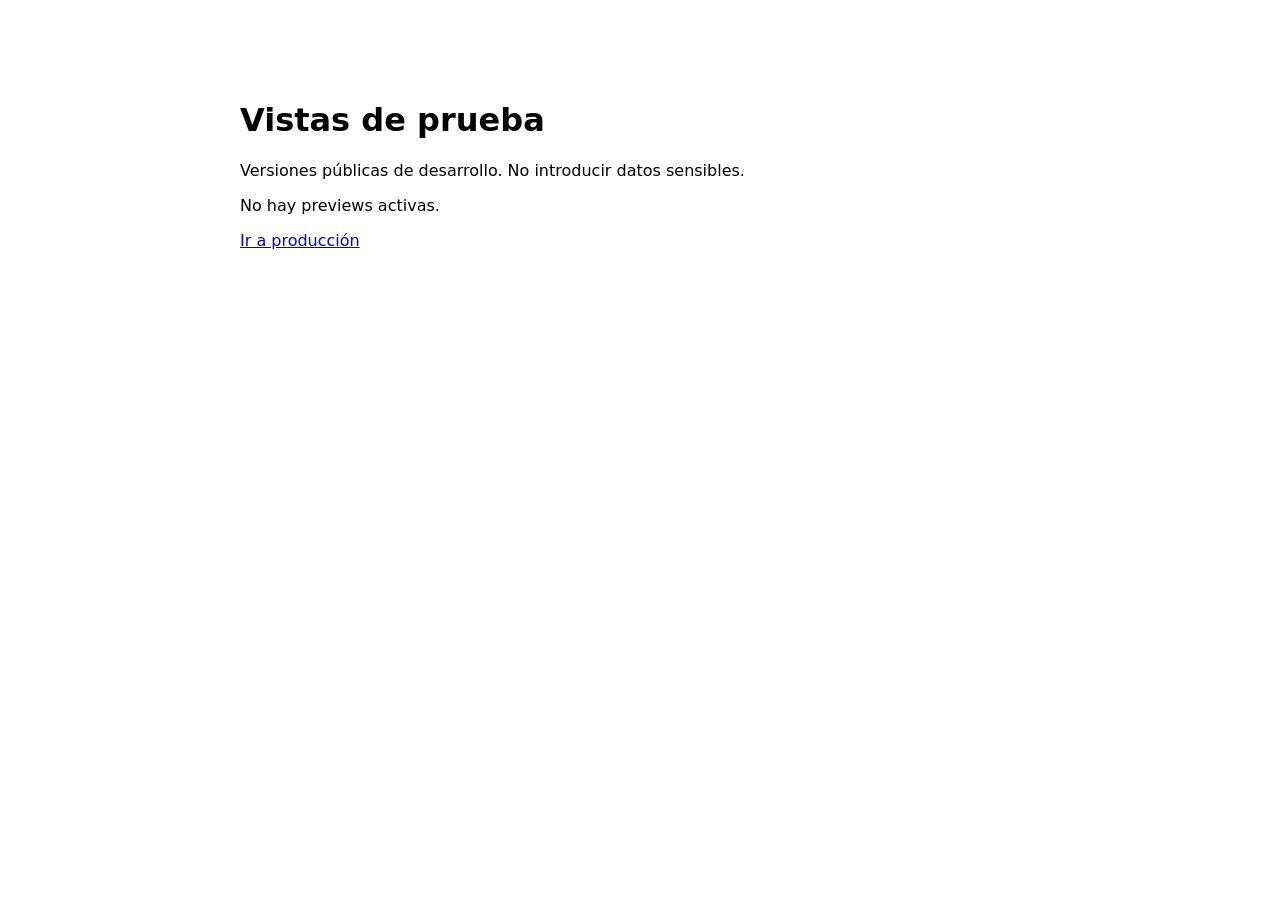
==== index.html @ 8f347a02 "Update pull request previews" ====
<!doctype html><html lang="es"><head><meta charset="utf-8"><meta name="robots" content="noindex,nofollow"><title>Deuda Abierta · Previews</title></head><body style="font:16px system-ui;max-width:800px;margin:60px auto;padding:20px"><h1>Vistas de prueba</h1><p>Versiones públicas de desarrollo. No introducir datos sensibles.</p><ul></ul><p>No hay previews activas.</p><a href="https://alejandrovaltierracarbonero.github.io/deuda-abierta/">Ir a producción</a></body></html>
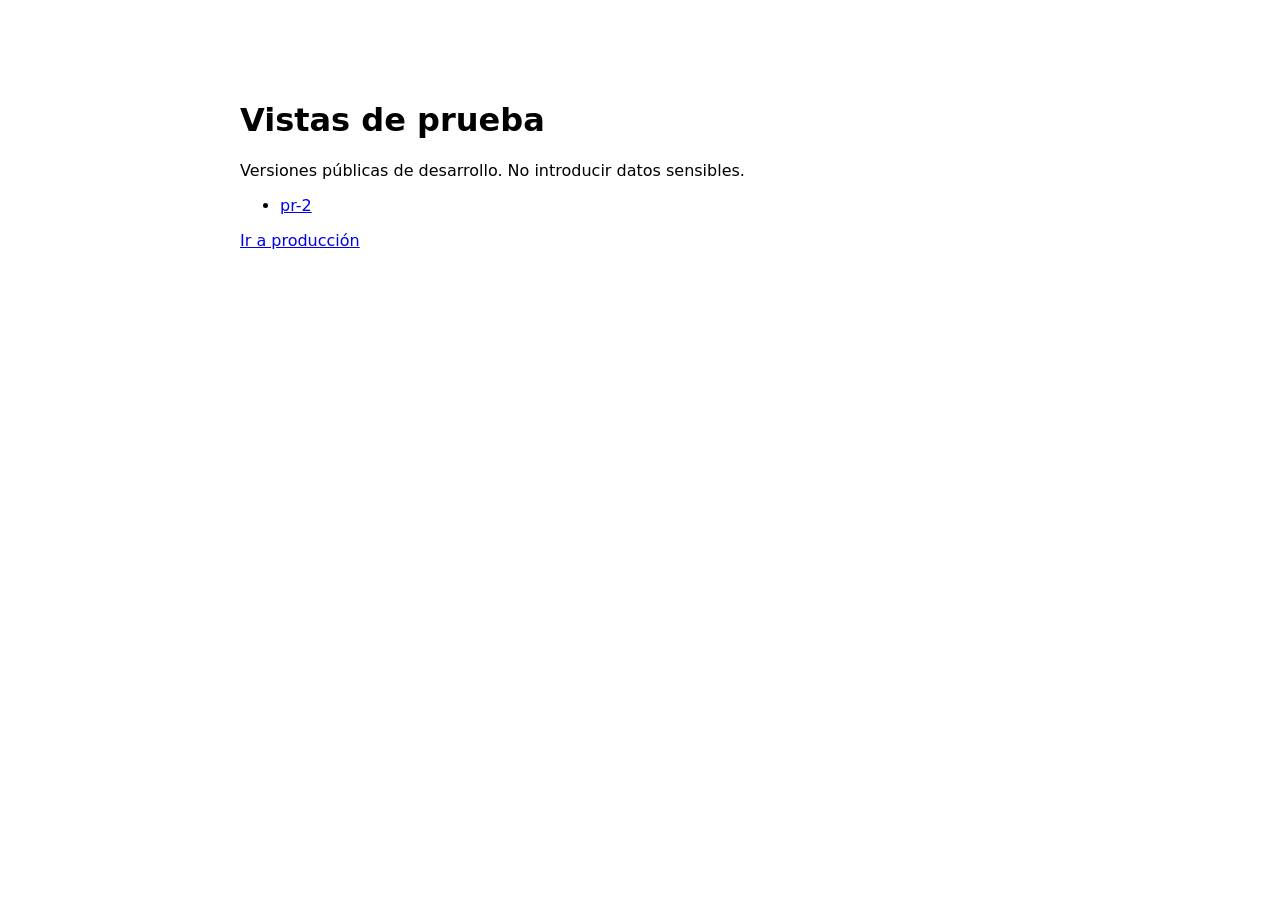
==== commit f4ef6ced: "Update pull request previews" ====
--- a/index.html
+++ b/index.html
@@ -1 +1 @@
-<!doctype html><html lang="es"><head><meta charset="utf-8"><meta name="robots" content="noindex,nofollow"><title>Deuda Abierta · Previews</title></head><body style="font:16px system-ui;max-width:800px;margin:60px auto;padding:20px"><h1>Vistas de prueba</h1><p>Versiones públicas de desarrollo. No introducir datos sensibles.</p><ul></ul><p>No hay previews activas.</p><a href="https://alejandrovaltierracarbonero.github.io/deuda-abierta/">Ir a producción</a></body></html>+<!doctype html><html lang="es"><head><meta charset="utf-8"><meta name="robots" content="noindex,nofollow"><title>Deuda Abierta · Previews</title></head><body style="font:16px system-ui;max-width:800px;margin:60px auto;padding:20px"><h1>Vistas de prueba</h1><p>Versiones públicas de desarrollo. No introducir datos sensibles.</p><ul><li><a href="./pr-2/">pr-2</a></li></ul><a href="https://alejandrovaltierracarbonero.github.io/deuda-abierta/">Ir a producción</a></body></html>
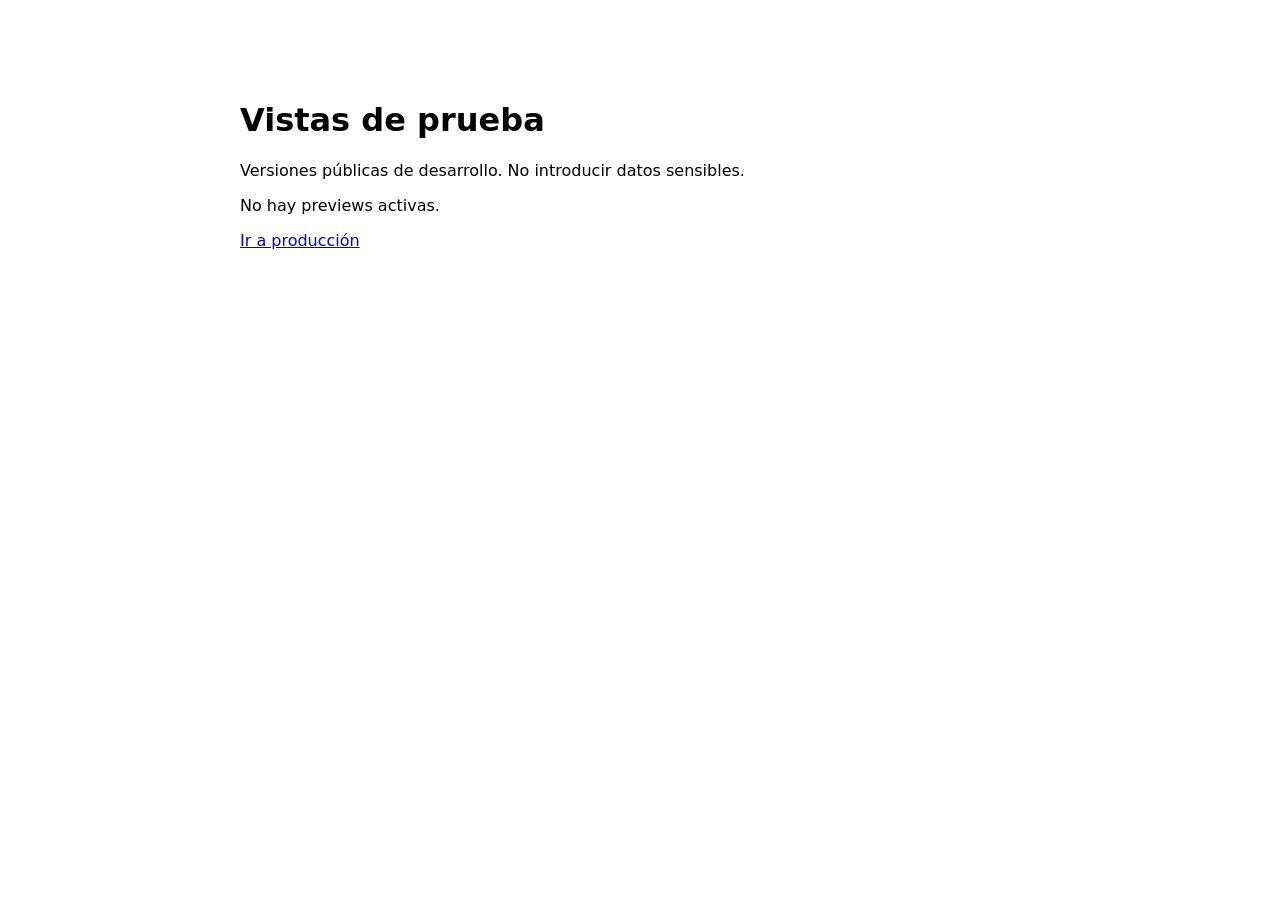
==== commit a907d76f: "Update pull request previews" ====
--- a/index.html
+++ b/index.html
@@ -1 +1 @@
-<!doctype html><html lang="es"><head><meta charset="utf-8"><meta name="robots" content="noindex,nofollow"><title>Deuda Abierta · Previews</title></head><body style="font:16px system-ui;max-width:800px;margin:60px auto;padding:20px"><h1>Vistas de prueba</h1><p>Versiones públicas de desarrollo. No introducir datos sensibles.</p><ul><li><a href="./pr-2/">pr-2</a></li></ul><a href="https://alejandrovaltierracarbonero.github.io/deuda-abierta/">Ir a producción</a></body></html>+<!doctype html><html lang="es"><head><meta charset="utf-8"><meta name="robots" content="noindex,nofollow"><title>Deuda Abierta · Previews</title></head><body style="font:16px system-ui;max-width:800px;margin:60px auto;padding:20px"><h1>Vistas de prueba</h1><p>Versiones públicas de desarrollo. No introducir datos sensibles.</p><ul></ul><p>No hay previews activas.</p><a href="https://alejandrovaltierracarbonero.github.io/deuda-abierta/">Ir a producción</a></body></html>
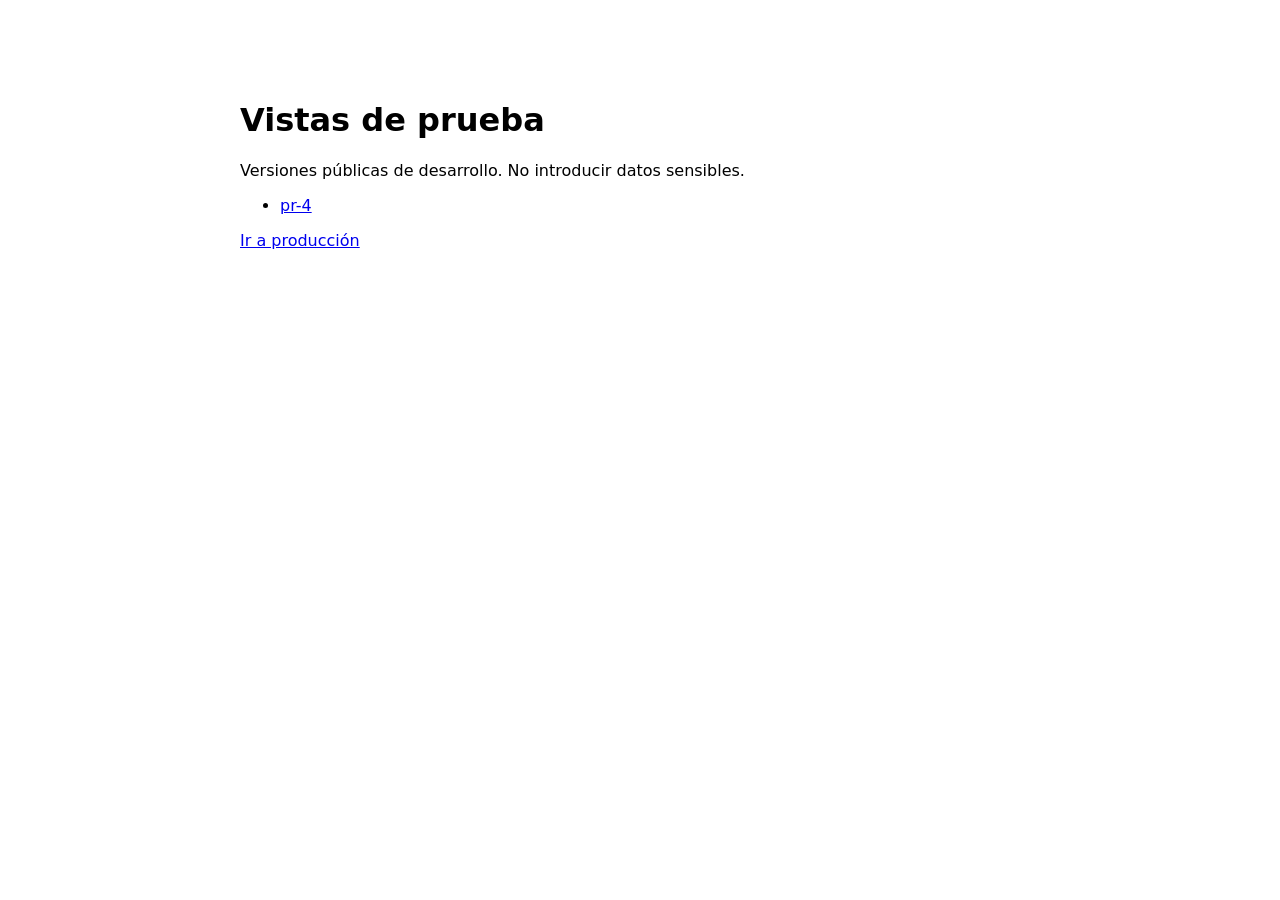
==== commit c398fdd4: "Update pull request previews" ====
--- a/index.html
+++ b/index.html
@@ -1 +1 @@
-<!doctype html><html lang="es"><head><meta charset="utf-8"><meta name="robots" content="noindex,nofollow"><title>Deuda Abierta · Previews</title></head><body style="font:16px system-ui;max-width:800px;margin:60px auto;padding:20px"><h1>Vistas de prueba</h1><p>Versiones públicas de desarrollo. No introducir datos sensibles.</p><ul></ul><p>No hay previews activas.</p><a href="https://alejandrovaltierracarbonero.github.io/deuda-abierta/">Ir a producción</a></body></html>+<!doctype html><html lang="es"><head><meta charset="utf-8"><meta name="robots" content="noindex,nofollow"><title>Deuda Abierta · Previews</title></head><body style="font:16px system-ui;max-width:800px;margin:60px auto;padding:20px"><h1>Vistas de prueba</h1><p>Versiones públicas de desarrollo. No introducir datos sensibles.</p><ul><li><a href="./pr-4/">pr-4</a></li></ul><a href="https://alejandrovaltierracarbonero.github.io/deuda-abierta/">Ir a producción</a></body></html>
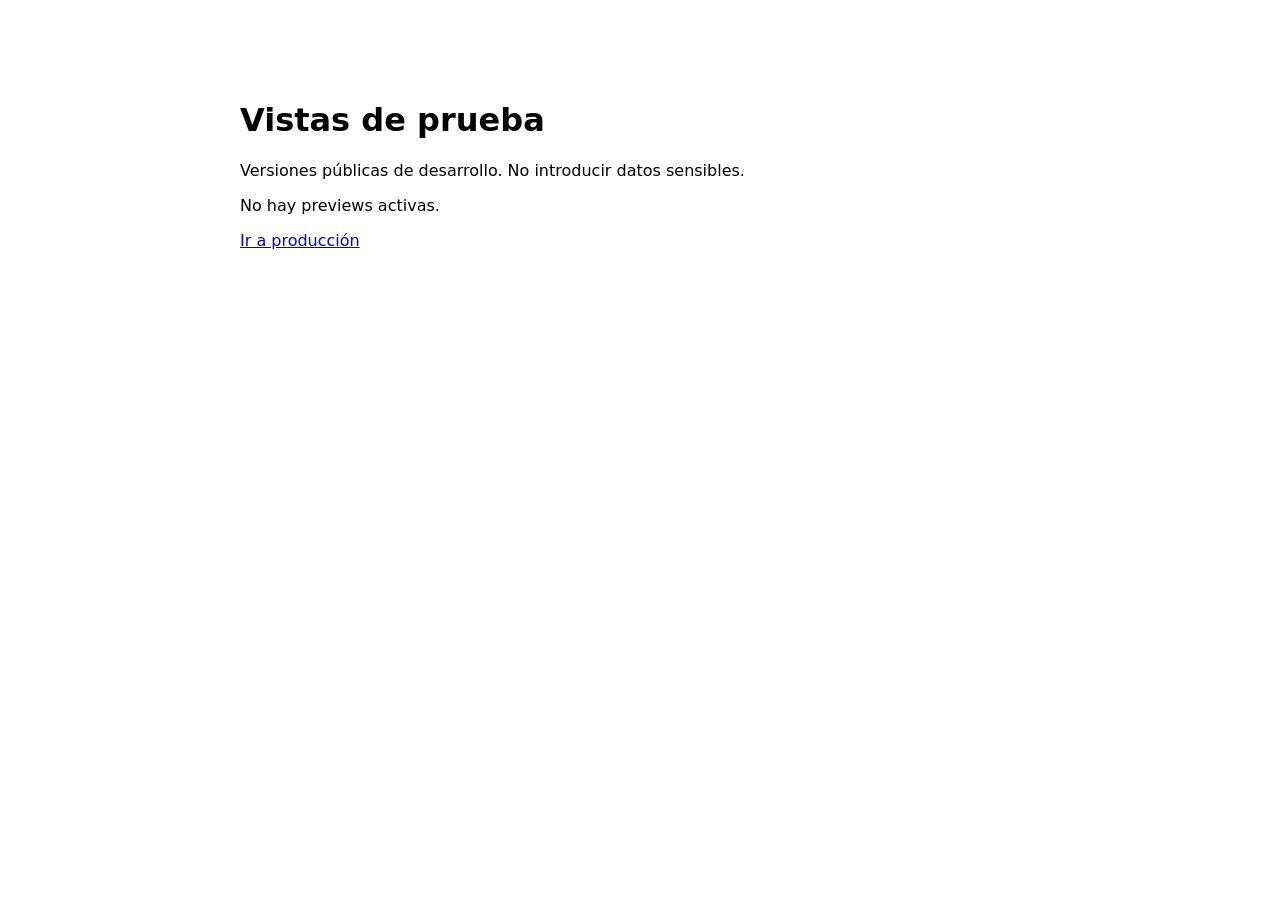
==== commit cadcd7ee: "Update pull request previews" ====
--- a/index.html
+++ b/index.html
@@ -1 +1 @@
-<!doctype html><html lang="es"><head><meta charset="utf-8"><meta name="robots" content="noindex,nofollow"><title>Deuda Abierta · Previews</title></head><body style="font:16px system-ui;max-width:800px;margin:60px auto;padding:20px"><h1>Vistas de prueba</h1><p>Versiones públicas de desarrollo. No introducir datos sensibles.</p><ul><li><a href="./pr-4/">pr-4</a></li></ul><a href="https://alejandrovaltierracarbonero.github.io/deuda-abierta/">Ir a producción</a></body></html>+<!doctype html><html lang="es"><head><meta charset="utf-8"><meta name="robots" content="noindex,nofollow"><title>Deuda Abierta · Previews</title></head><body style="font:16px system-ui;max-width:800px;margin:60px auto;padding:20px"><h1>Vistas de prueba</h1><p>Versiones públicas de desarrollo. No introducir datos sensibles.</p><ul></ul><p>No hay previews activas.</p><a href="https://alejandrovaltierracarbonero.github.io/deuda-abierta/">Ir a producción</a></body></html>
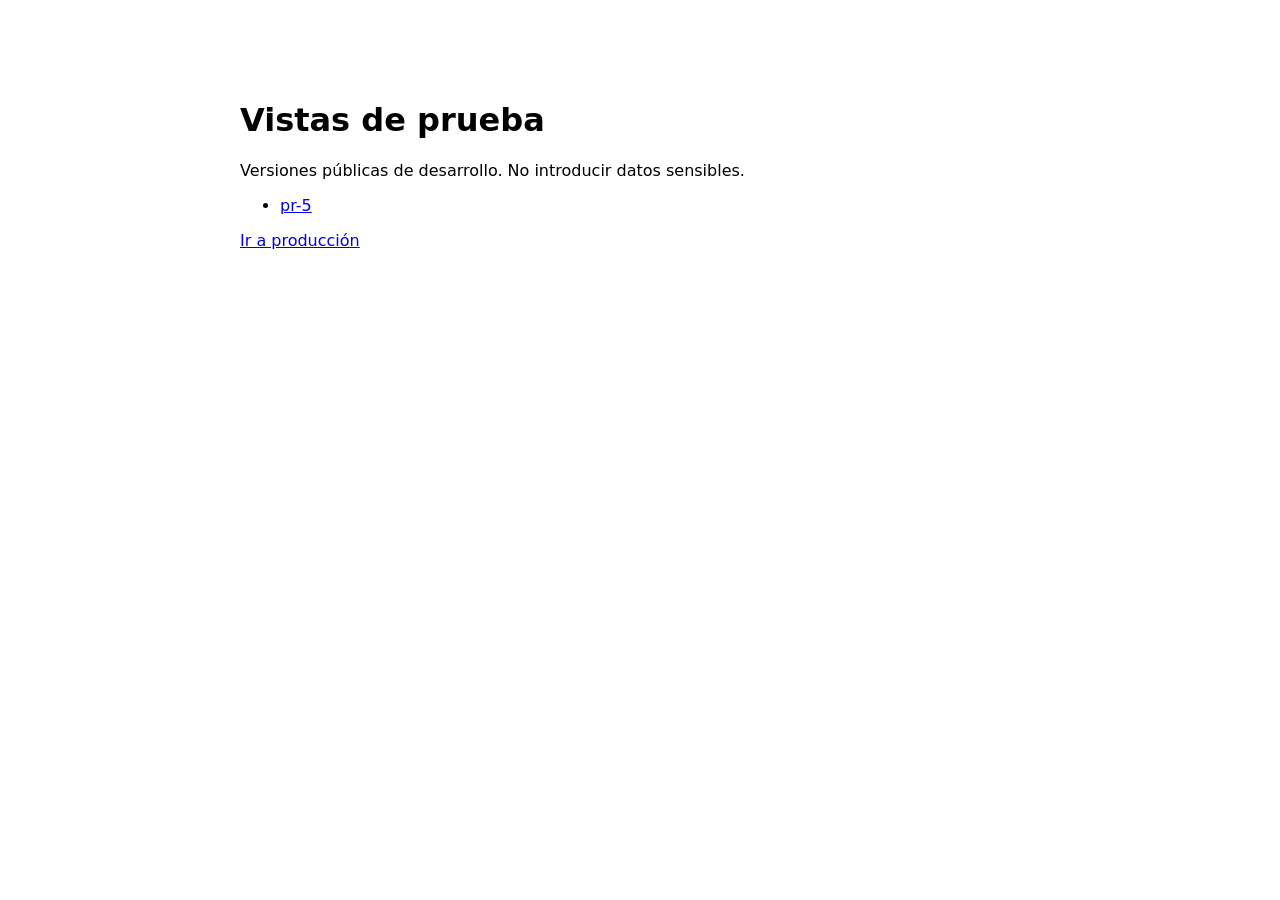
==== commit de286970: "Update pull request previews" ====
--- a/index.html
+++ b/index.html
@@ -1 +1 @@
-<!doctype html><html lang="es"><head><meta charset="utf-8"><meta name="robots" content="noindex,nofollow"><title>Deuda Abierta · Previews</title></head><body style="font:16px system-ui;max-width:800px;margin:60px auto;padding:20px"><h1>Vistas de prueba</h1><p>Versiones públicas de desarrollo. No introducir datos sensibles.</p><ul></ul><p>No hay previews activas.</p><a href="https://alejandrovaltierracarbonero.github.io/deuda-abierta/">Ir a producción</a></body></html>+<!doctype html><html lang="es"><head><meta charset="utf-8"><meta name="robots" content="noindex,nofollow"><title>Deuda Abierta · Previews</title></head><body style="font:16px system-ui;max-width:800px;margin:60px auto;padding:20px"><h1>Vistas de prueba</h1><p>Versiones públicas de desarrollo. No introducir datos sensibles.</p><ul><li><a href="./pr-5/">pr-5</a></li></ul><a href="https://alejandrovaltierracarbonero.github.io/deuda-abierta/">Ir a producción</a></body></html>
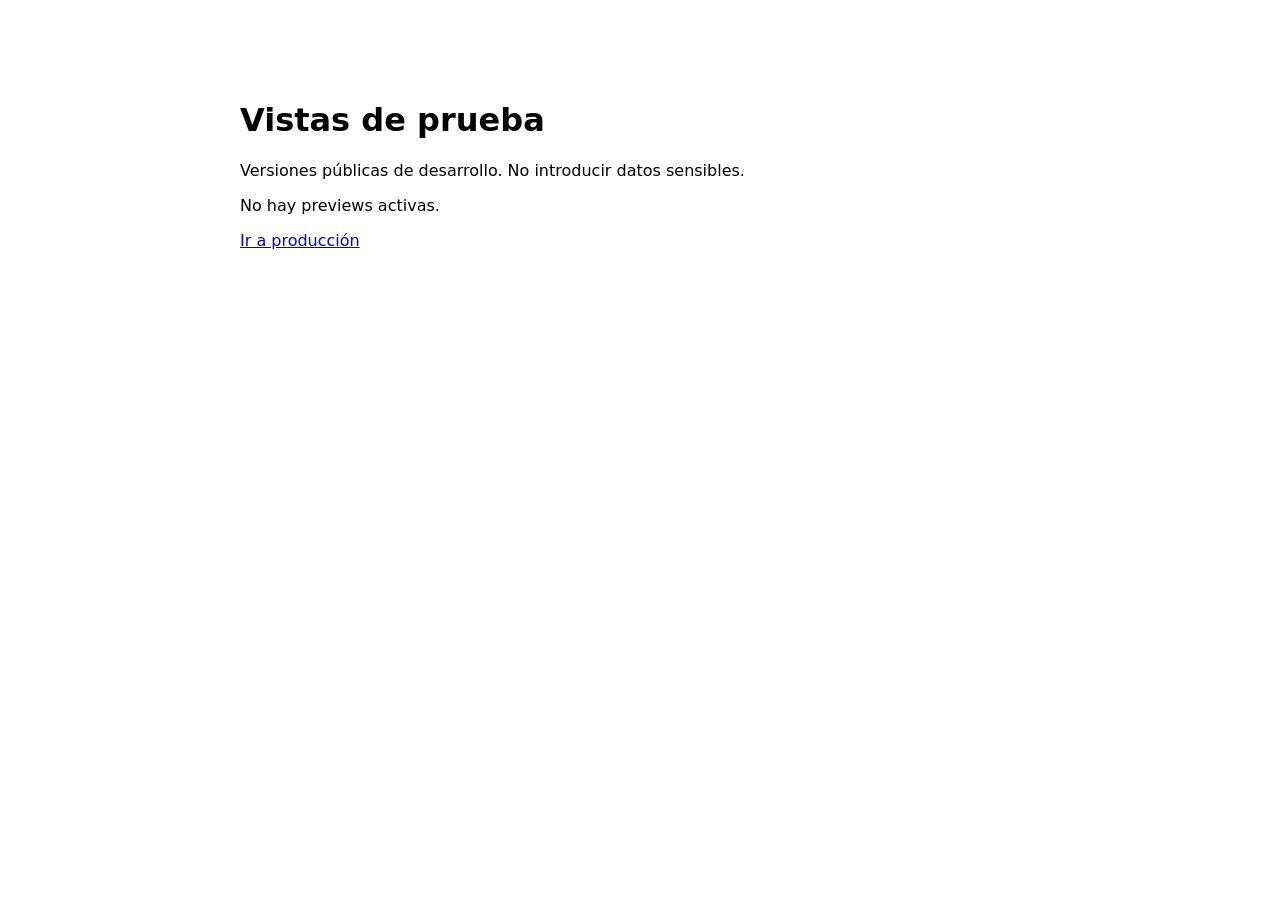
==== commit 5db5ccb9: "Update pull request previews" ====
--- a/index.html
+++ b/index.html
@@ -1 +1 @@
-<!doctype html><html lang="es"><head><meta charset="utf-8"><meta name="robots" content="noindex,nofollow"><title>Deuda Abierta · Previews</title></head><body style="font:16px system-ui;max-width:800px;margin:60px auto;padding:20px"><h1>Vistas de prueba</h1><p>Versiones públicas de desarrollo. No introducir datos sensibles.</p><ul><li><a href="./pr-5/">pr-5</a></li></ul><a href="https://alejandrovaltierracarbonero.github.io/deuda-abierta/">Ir a producción</a></body></html>+<!doctype html><html lang="es"><head><meta charset="utf-8"><meta name="robots" content="noindex,nofollow"><title>Deuda Abierta · Previews</title></head><body style="font:16px system-ui;max-width:800px;margin:60px auto;padding:20px"><h1>Vistas de prueba</h1><p>Versiones públicas de desarrollo. No introducir datos sensibles.</p><ul></ul><p>No hay previews activas.</p><a href="https://alejandrovaltierracarbonero.github.io/deuda-abierta/">Ir a producción</a></body></html>
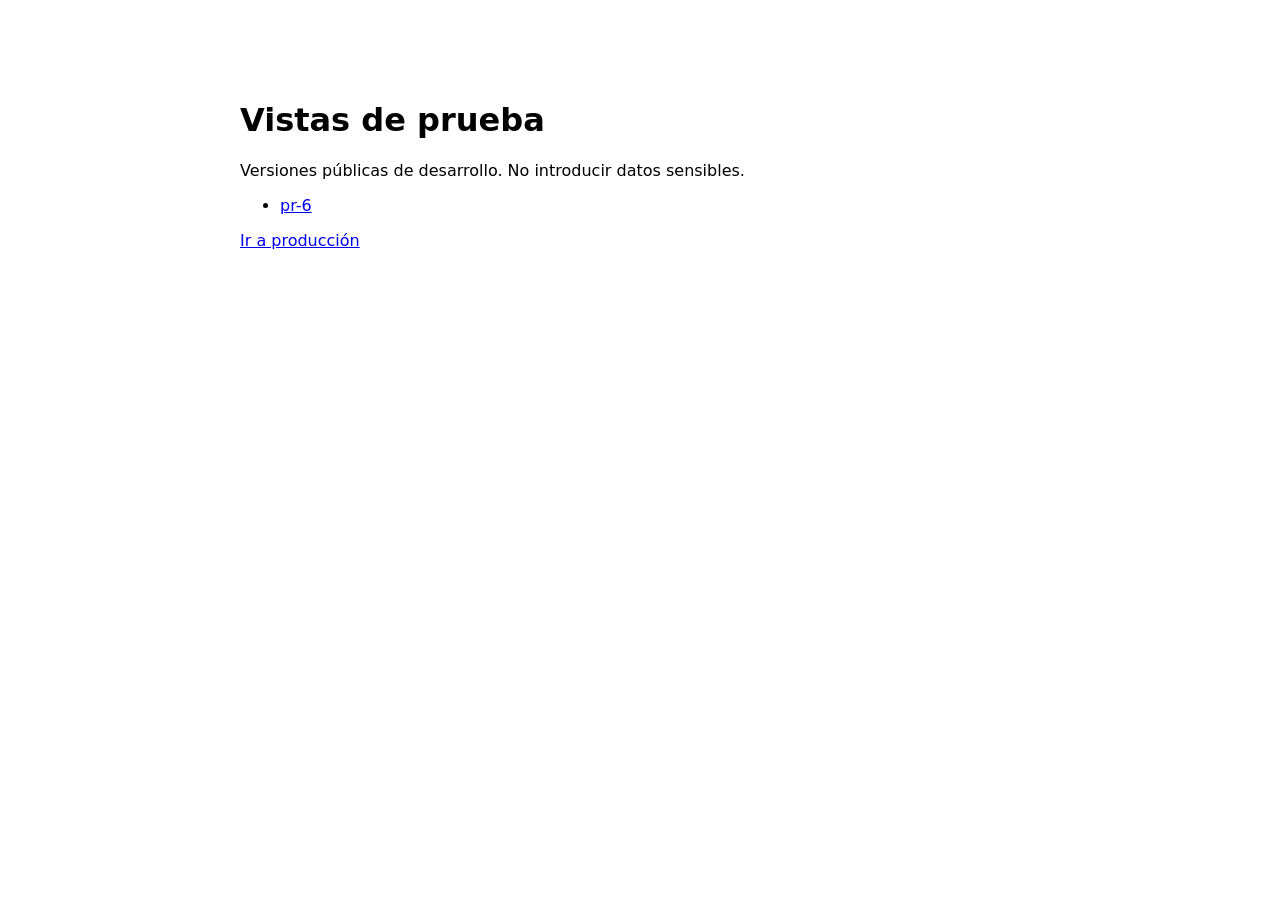
==== commit 85112a4a: "Update pull request previews" ====
--- a/index.html
+++ b/index.html
@@ -1 +1 @@
-<!doctype html><html lang="es"><head><meta charset="utf-8"><meta name="robots" content="noindex,nofollow"><title>Deuda Abierta · Previews</title></head><body style="font:16px system-ui;max-width:800px;margin:60px auto;padding:20px"><h1>Vistas de prueba</h1><p>Versiones públicas de desarrollo. No introducir datos sensibles.</p><ul></ul><p>No hay previews activas.</p><a href="https://alejandrovaltierracarbonero.github.io/deuda-abierta/">Ir a producción</a></body></html>+<!doctype html><html lang="es"><head><meta charset="utf-8"><meta name="robots" content="noindex,nofollow"><title>Deuda Abierta · Previews</title></head><body style="font:16px system-ui;max-width:800px;margin:60px auto;padding:20px"><h1>Vistas de prueba</h1><p>Versiones públicas de desarrollo. No introducir datos sensibles.</p><ul><li><a href="./pr-6/">pr-6</a></li></ul><a href="https://alejandrovaltierracarbonero.github.io/deuda-abierta/">Ir a producción</a></body></html>
